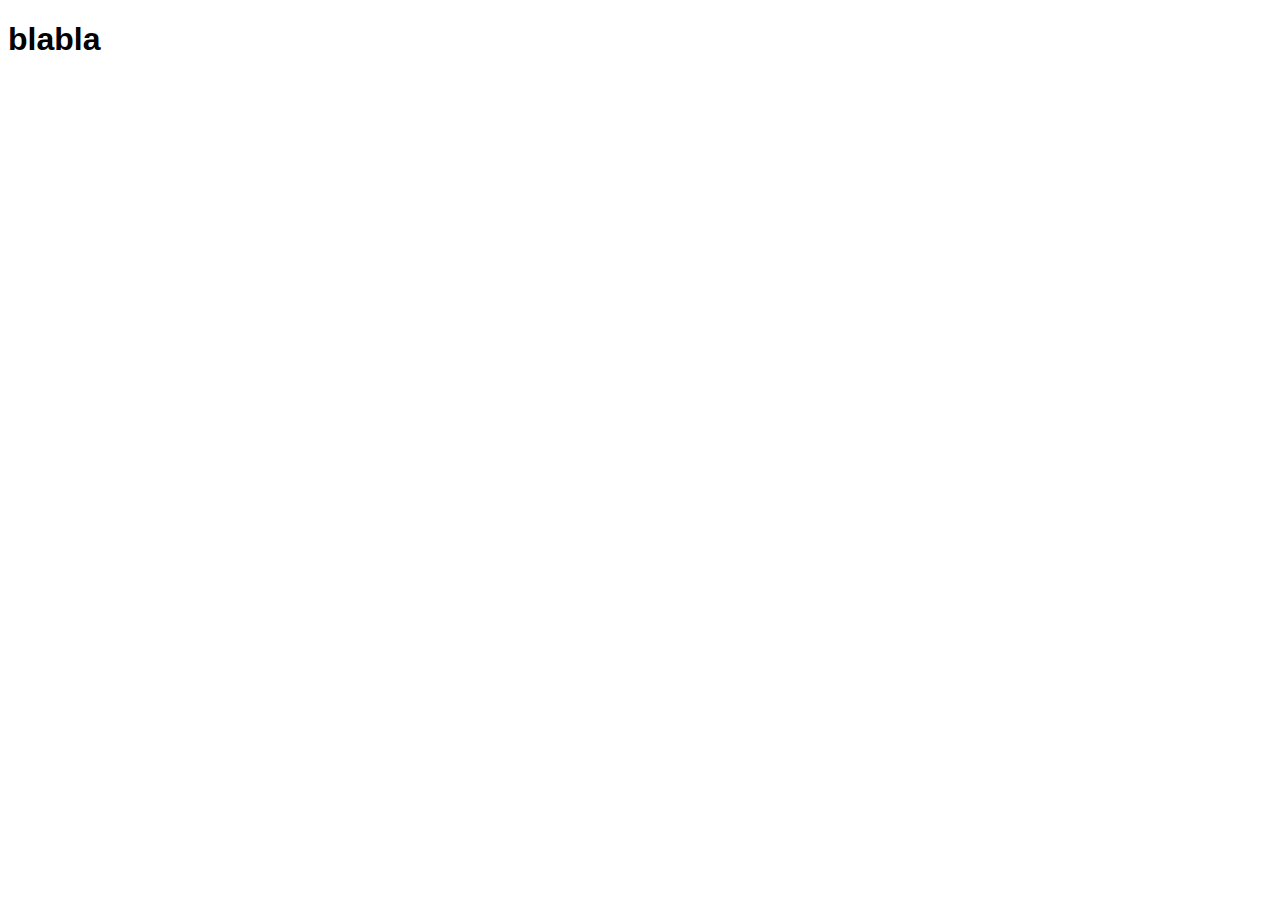
==== index.html @ 4dd78978 "premier commit" ====
<!DOCTYPE html>
<html lang="fr">
<head>
    <meta charset="UTF-8">
    <meta name="viewport" content="width=device-width, initial-scale=1.0">
    <title>Document</title>
    <link rel="stylesheet" href="style.css">
</head>
<body>
    <h1>blabla</h1>
    <div class="test">

    </div>

    <script src="test.js"></script>
</body>
</html>
---- style.css ----
*{
    font-family:Arial, Helvetica, sans-serif;
}

.image {
    background-size: cover;
    width: 100%;
    height: 100%;
    background-position: center center;
    display: flex;
    align-content: center;
}

img {
    display: none;
}

.test{
    display: grid;
    grid-template-columns: 30% 30% 30%;
    justify-content: center;
}

.test > div{
    margin: 10px;
    padding: 20px;
    border-radius: 10px;
    box-shadow: 5px 5px 10px #EDEDED;
    height: 400px;
}
.test > div:hover{
    box-shadow: 8px 8px 10px #CDCDCD;
}


.a0{
    display: flex;
    justify-content: center;
    font-weight: bold;
    font-size: 16px;
}

.a1{
    width: 100%;
    height: 80%;
    display: flex;
    justify-content: center;
}


.a2{
    font-style: italic;
}
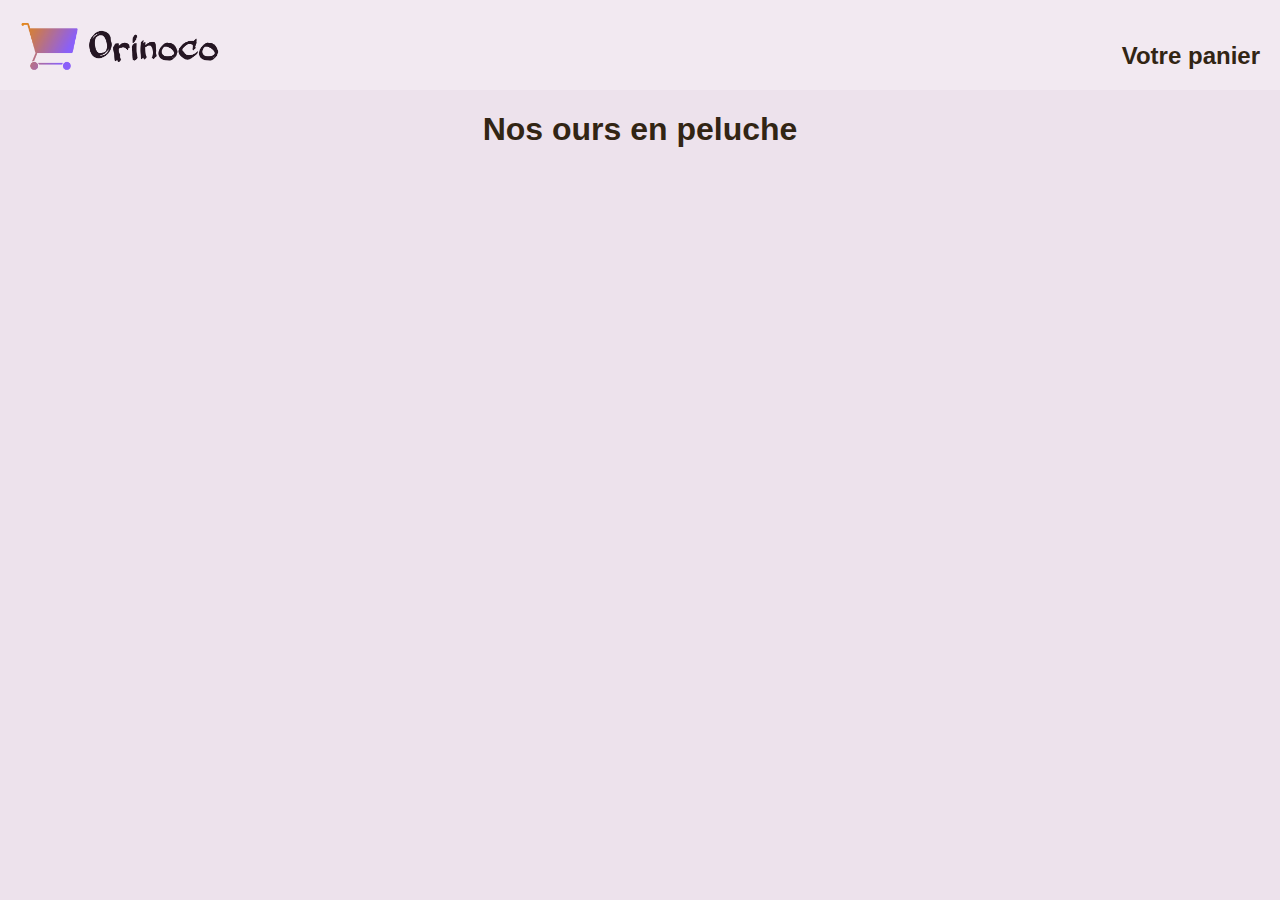
==== commit 44550227: "Ajout image logo et ajustement de la mise en page de la page 1" ====
--- a/index.html
+++ b/index.html
@@ -3,11 +3,15 @@
 <head>
     <meta charset="UTF-8">
     <meta name="viewport" content="width=device-width, initial-scale=1.0">
-    <title>Document</title>
+    <title>Orinoco</title>
     <link rel="stylesheet" href="style.css">
 </head>
 <body>
-    <h1>blabla</h1>
+    <div class="bandeau">
+        <img src="../images/logo.png" class="logo">
+        <a href="" class="lienPanier"><h2 class="allerAuPanier">Votre panier</h2></a>
+    </div>
+    <h1>Nos ours en peluche</h1>
     <div class="test">
 
     </div>
--- a/style.css
+++ b/style.css
@@ -1,5 +1,37 @@
 *{
     font-family:Arial, Helvetica, sans-serif;
+    color: #322514;
+}
+
+body{
+    margin: 0px;
+    background-color: #ede2ec;
+}
+
+h1{
+    display: flex;
+    justify-content: center;
+}
+
+.bandeau{
+    display: flex;
+    justify-content: space-between;
+    margin: none;
+    background-color: #f2e9f1;
+}
+
+.logo{
+    display: flex;
+    width: 200px;
+    padding-left: 20px;
+}
+
+a.lienPanier{
+    display: flex;
+    align-items: flex-end;
+    padding-right: 20px;
+    text-decoration: none;
+    color: black;
 }
 
 .image {
@@ -9,6 +41,7 @@
     background-position: center center;
     display: flex;
     align-content: center;
+    box-shadow: 0px 0px 2px white;
 }
 
 img {
@@ -25,11 +58,12 @@
     margin: 10px;
     padding: 20px;
     border-radius: 10px;
-    box-shadow: 5px 5px 10px #EDEDED;
+    box-shadow: 0px 0px 5px #be1558;
     height: 400px;
+    background-color: #e75874;
 }
 .test > div:hover{
-    box-shadow: 8px 8px 10px #CDCDCD;
+    box-shadow: 0px 0px 10px #be1558;
 }
 
 
@@ -42,7 +76,7 @@
 
 .a1{
     width: 100%;
-    height: 80%;
+    height: 290px;
     display: flex;
     justify-content: center;
 }
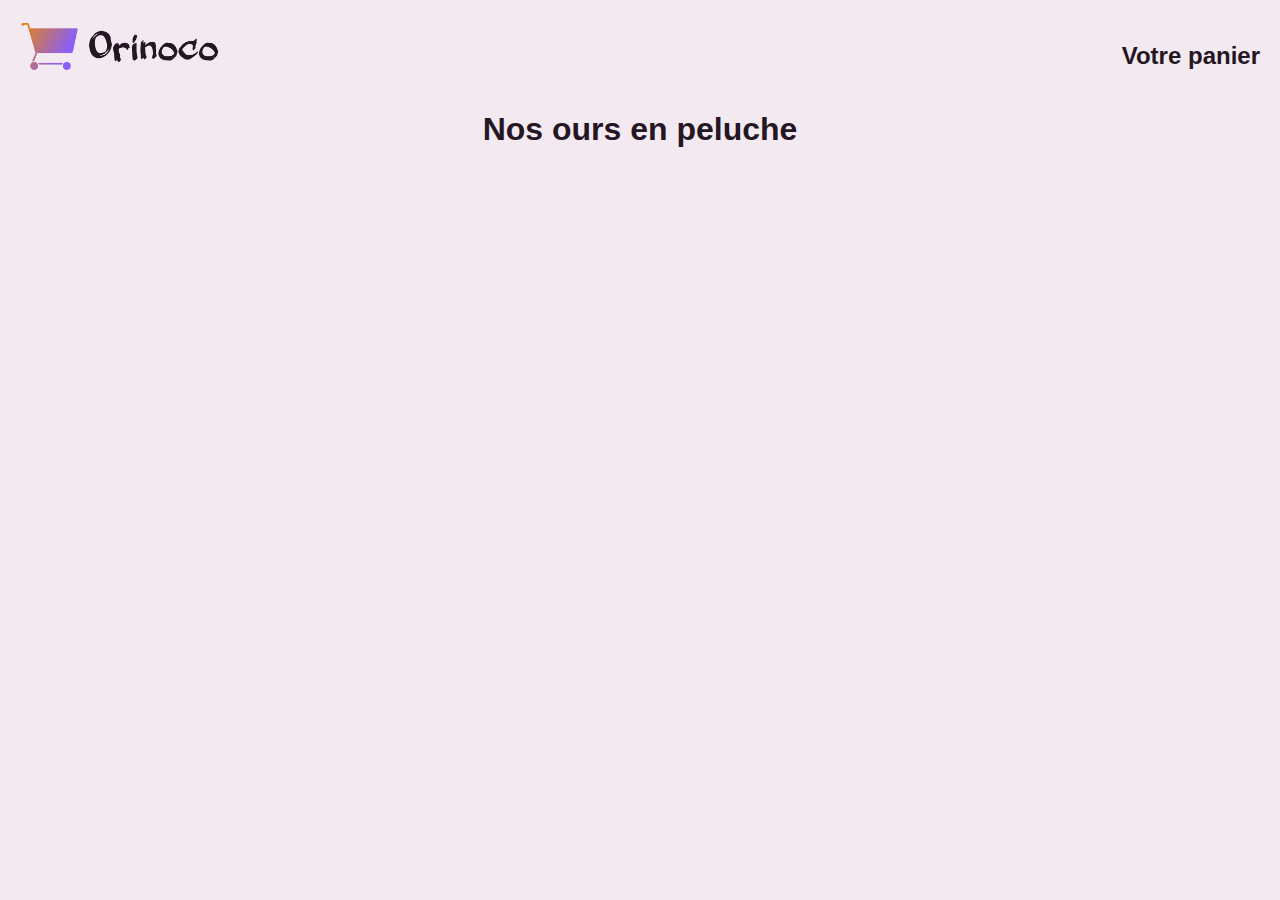
==== commit 71ba3782: "Page produit terminée" ====
--- a/index.html
+++ b/index.html
@@ -8,8 +8,8 @@
 </head>
 <body>
     <div class="bandeau">
-        <img src="../images/logo.png" class="logo">
-        <a href="" class="lienPanier"><h2 class="allerAuPanier">Votre panier</h2></a>
+        <img src="images/logo.png" class="logo">
+        <a href="panier.html" class="lienPanier"><h2 class="allerAuPanier">Votre panier</h2></a>
     </div>
     <h1>Nos ours en peluche</h1>
     <div class="test">
--- a/style.css
+++ b/style.css
@@ -1,11 +1,11 @@
 *{
     font-family:Arial, Helvetica, sans-serif;
-    color: #322514;
+    color: #251623;
 }
 
 body{
     margin: 0px;
-    background-color: #ede2ec;
+    background-color: #f2e9f1;
 }
 
 h1{
@@ -31,7 +31,7 @@
     align-items: flex-end;
     padding-right: 20px;
     text-decoration: none;
-    color: black;
+    color: #251623;
 }
 
 .image {
@@ -44,6 +44,16 @@
     box-shadow: 0px 0px 2px white;
 }
 
+.imageProduct{
+    background-size: cover;
+    width: 300px;
+    height: 300px;
+    background-position: center center;
+    display: flex;
+    align-content: center;
+    box-shadow: 0px 0px 2px white;
+}
+
 img {
     display: none;
 }
@@ -54,27 +64,30 @@
     justify-content: center;
 }
 
-.test > div{
+.test > a{
     margin: 10px;
     padding: 20px;
     border-radius: 10px;
-    box-shadow: 0px 0px 5px #be1558;
+    box-shadow: 0px 0px 5px #efa14d;
     height: 400px;
-    background-color: #e75874;
-}
-.test > div:hover{
-    box-shadow: 0px 0px 10px #be1558;
-}
-
-
-.a0{
+    background-color: #e08525;
+}
+.test > a:hover{
+    box-shadow: 0px 0px 10px #efa14d;
+}
+
+div.test a{
+    text-decoration: none;
+}
+
+.name{
     display: flex;
     justify-content: center;
     font-weight: bold;
     font-size: 16px;
 }
 
-.a1{
+.img2{
     width: 100%;
     height: 290px;
     display: flex;
@@ -82,6 +95,146 @@
 }
 
 
-.a2{
+.description{
     font-style: italic;
+}
+
+.containerPageProduit{
+    display: flex;
+    justify-content: center;
+}
+
+.pageProduit{
+    width: 300px;
+    margin: 10px;
+    padding: 20px;
+    border-radius: 10px;
+    box-shadow: 0px 0px 5px #efa452;
+    height: 580px;
+    background-color: #e08525;
+}
+
+.nameProduct{
+    text-align: center;
+    font-weight: bold;
+    font-size: 16px;
+    padding-bottom: 10px;
+}
+.descriptionProduct{
+    font-style: italic;
+    padding-top: 10px;
+    padding-bottom: 10px;
+}
+
+select{
+    border-radius: 5px;
+    border: solid #322514 2px;
+    padding: 5px;
+    margin: 5px 0 5px 0;
+    position: relative;
+    width: 50%;
+    left: 25%;  
+}
+
+div.quantity{
+    display: flex;
+    justify-content: center;
+}
+div.quantity > button{
+    padding: 5px;
+    margin: 5px 0 5px 0;
+    font-weight: bold;
+    font-size: 22px;
+
+    width: 15%;
+}
+div.quantity > input{
+    padding: 5px;
+    margin: 5px 2px 5px 2px;
+    font-weight: bold;
+    font-size: 22px;
+
+    width: 40%;
+}
+button.ButtonValider{
+    width: 100%;
+    padding: 15px 0 15px 0;
+    border-radius: 15px;
+    border: none;
+    background-color: #251623;
+    color: #e08525;
+    font-size: 25px;
+}
+
+/* Page panier */
+.sectionPanier{
+    display: flex;
+    flex-direction: column;
+    align-items: center;
+}
+.divProduitPanier{
+    background-color: #f1c392;
+    height: 30px;
+    width: 90%;
+    position: relative;
+    margin-top: 10px;
+    border-radius: 5px;
+    display: grid;
+    grid-template-columns: 25% 25% 25% 25%;
+    justify-content: space-between;
+}
+.divProduitPanier > div{
+    display:flex;
+    align-items: center;
+}
+.sectionPanier > div{
+    padding-left: 5px;
+}
+.divProduitPanier > div > b{
+    margin-right: 5px;
+}
+form{
+    position: relative;
+    left: 5%;
+    display: flex;
+    align-items: center;
+    flex-direction: column;
+    border: solid #efa452 2px;
+    border-radius: 5px;
+    padding-top: 5px;
+    margin-bottom: 50px;
+    width: 90%;
+}
+form > div > div{
+    display: flex;
+    flex-direction: column;
+    align-items: center;
+    width: 600px;
+}
+form > div{
+    display: flex;
+    justify-content: center;
+    width: 90%;
+}
+input{
+    padding: 10px;
+    border-radius: 5px;
+    border: 1px solid #e08525;
+    width: 80%;
+    margin-bottom: 20px;
+}
+label{
+    margin-bottom: 5px;
+    font-weight: bold;
+}
+.prixTotal{
+    text-align: center;
+    position: relative;
+    left: 5%;
+    width: 90%;
+    padding: 5px 0 5px 0;
+    margin-top: 10px;
+    font-weight: bold;
+    font-size: 16px;
+    background-color: #efa452;
 }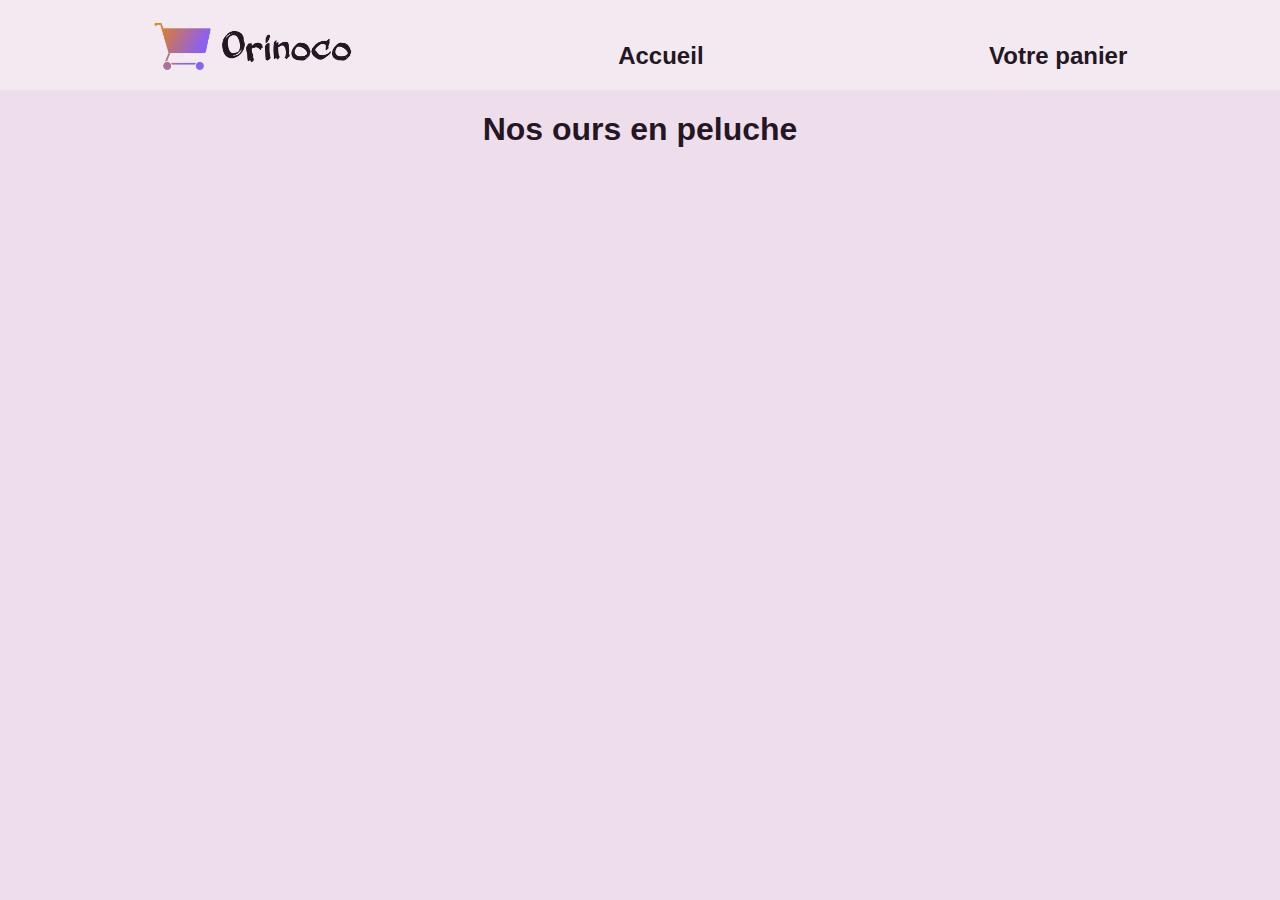
==== commit 24c4f5f6: "Ajout de sass" ====
--- a/index.html
+++ b/index.html
@@ -9,6 +9,7 @@
 <body>
     <div class="bandeau">
         <img src="images/logo.png" class="logo">
+        <a href="index.html" class="lienAccueil"><h2 class="allerALAccueil">Accueil</h2></a>
         <a href="panier.html" class="lienPanier"><h2 class="allerAuPanier">Votre panier</h2></a>
     </div>
     <h1>Nos ours en peluche</h1>
--- a/style.css
+++ b/style.css
@@ -1,240 +1,288 @@
-*{
-    font-family:Arial, Helvetica, sans-serif;
-    color: #251623;
-}
-
-body{
-    margin: 0px;
-    background-color: #f2e9f1;
-}
-
-h1{
-    display: flex;
-    justify-content: center;
-}
-
-.bandeau{
-    display: flex;
-    justify-content: space-between;
-    margin: none;
-    background-color: #f2e9f1;
-}
-
-.logo{
-    display: flex;
-    width: 200px;
-    padding-left: 20px;
-}
-
-a.lienPanier{
-    display: flex;
-    align-items: flex-end;
-    padding-right: 20px;
-    text-decoration: none;
-    color: #251623;
+* {
+  font-family: Arial, Helvetica, sans-serif;
+  color: #251623;
+}
+
+body {
+  margin: 0px;
+  background-color: #eedeec;
+}
+
+h1 {
+  display: flex;
+  justify-content: center;
+}
+
+.bandeau {
+  display: flex;
+  justify-content: space-around;
+  margin: none;
+  background-color: #f2e9f1;
+}
+
+.logo {
+  display: flex;
+  width: 200px;
+  padding-left: 20px;
+}
+
+div.bandeau > a {
+  display: flex;
+  align-items: flex-end;
+  padding-right: 20px;
+  text-decoration: none;
+  color: #251623;
 }
 
 .image {
-    background-size: cover;
-    width: 100%;
-    height: 100%;
-    background-position: center center;
-    display: flex;
-    align-content: center;
-    box-shadow: 0px 0px 2px white;
-}
-
-.imageProduct{
-    background-size: cover;
-    width: 300px;
-    height: 300px;
-    background-position: center center;
-    display: flex;
-    align-content: center;
-    box-shadow: 0px 0px 2px white;
+  background-size: cover;
+  width: 100%;
+  height: 100%;
+  background-position: center center;
+  display: flex;
+  align-content: center;
+  box-shadow: 0px 0px 2px white;
+}
+
+.imageProduct {
+  background-size: cover;
+  width: 300px;
+  height: 300px;
+  background-position: center center;
+  display: flex;
+  align-content: center;
+  box-shadow: 0px 0px 2px white;
 }
 
 img {
-    display: none;
-}
-
-.test{
-    display: grid;
-    grid-template-columns: 30% 30% 30%;
-    justify-content: center;
-}
-
-.test > a{
-    margin: 10px;
-    padding: 20px;
-    border-radius: 10px;
-    box-shadow: 0px 0px 5px #efa14d;
-    height: 400px;
-    background-color: #e08525;
-}
-.test > a:hover{
-    box-shadow: 0px 0px 10px #efa14d;
-}
-
-div.test a{
-    text-decoration: none;
-}
-
-.name{
-    display: flex;
-    justify-content: center;
-    font-weight: bold;
-    font-size: 16px;
-}
-
-.img2{
-    width: 100%;
-    height: 290px;
-    display: flex;
-    justify-content: center;
-}
-
-
-.description{
-    font-style: italic;
-}
-
-.containerPageProduit{
-    display: flex;
-    justify-content: center;
-}
-
-.pageProduit{
-    width: 300px;
-    margin: 10px;
-    padding: 20px;
-    border-radius: 10px;
-    box-shadow: 0px 0px 5px #efa452;
-    height: 580px;
-    background-color: #e08525;
-}
-
-.nameProduct{
-    text-align: center;
-    font-weight: bold;
-    font-size: 16px;
-    padding-bottom: 10px;
-}
-.descriptionProduct{
-    font-style: italic;
-    padding-top: 10px;
-    padding-bottom: 10px;
-}
-
-select{
-    border-radius: 5px;
-    border: solid #322514 2px;
-    padding: 5px;
-    margin: 5px 0 5px 0;
-    position: relative;
-    width: 50%;
-    left: 25%;  
-}
-
-div.quantity{
-    display: flex;
-    justify-content: center;
-}
-div.quantity > button{
-    padding: 5px;
-    margin: 5px 0 5px 0;
-    font-weight: bold;
-    font-size: 22px;
-
-    width: 15%;
-}
-div.quantity > input{
-    padding: 5px;
-    margin: 5px 2px 5px 2px;
-    font-weight: bold;
-    font-size: 22px;
-
-    width: 40%;
-}
-button.ButtonValider{
-    width: 100%;
-    padding: 15px 0 15px 0;
-    border-radius: 15px;
-    border: none;
-    background-color: #251623;
-    color: #e08525;
-    font-size: 25px;
+  display: none;
+}
+
+.test {
+  display: grid;
+  grid-template-columns: 30% 30% 30%;
+  justify-content: center;
+}
+
+.test > a {
+  margin: 10px;
+  padding: 20px;
+  border-radius: 10px;
+  box-shadow: 0px 0px 5px #efa14d;
+  height: 400px;
+  background-color: #e08525;
+}
+
+.test > a:hover {
+  box-shadow: 0px 0px 10px #efa14d;
+}
+
+div.test a {
+  text-decoration: none;
+}
+
+.name {
+  display: flex;
+  justify-content: center;
+  font-weight: bold;
+  font-size: 16px;
+}
+
+.img2 {
+  width: 100%;
+  height: 290px;
+  display: flex;
+  justify-content: center;
+}
+
+.description {
+  font-style: italic;
+}
+
+.containerPageProduit {
+  display: flex;
+  justify-content: center;
+}
+
+.pageProduit {
+  width: 300px;
+  margin: 10px;
+  padding: 20px;
+  border-radius: 10px;
+  box-shadow: 0px 0px 5px #efa452;
+  height: 580px;
+  background-color: #e08525;
+}
+
+.nameProduct {
+  text-align: center;
+  font-weight: bold;
+  font-size: 16px;
+  padding-bottom: 10px;
+}
+
+.descriptionProduct {
+  font-style: italic;
+  padding-top: 10px;
+  padding-bottom: 10px;
+}
+
+select {
+  border-radius: 5px;
+  border: solid #322514 2px;
+  padding: 5px;
+  margin: 5px 0 5px 0;
+  position: relative;
+  width: 50%;
+  left: 25%;
+}
+
+div.quantity {
+  display: flex;
+  justify-content: center;
+}
+
+div.quantity > button {
+  padding: 5px;
+  margin: 5px 0 5px 0;
+  font-weight: bold;
+  font-size: 22px;
+  width: 15%;
+}
+
+div.quantity > input {
+  padding: 5px;
+  margin: 5px 2px 5px 2px;
+  font-weight: bold;
+  font-size: 22px;
+  width: 40%;
+}
+
+button.ButtonValider {
+  width: 100%;
+  padding: 15px 0 15px 0;
+  border-radius: 15px;
+  border: none;
+  background-color: #251623;
+  color: #e08525;
+  font-size: 25px;
 }
 
 /* Page panier */
-.sectionPanier{
-    display: flex;
-    flex-direction: column;
-    align-items: center;
-}
-.divProduitPanier{
-    background-color: #f1c392;
-    height: 30px;
-    width: 90%;
-    position: relative;
-    margin-top: 10px;
-    border-radius: 5px;
-    display: grid;
-    grid-template-columns: 25% 25% 25% 25%;
-    justify-content: space-between;
-}
-.divProduitPanier > div{
-    display:flex;
-    align-items: center;
-}
-.sectionPanier > div{
-    padding-left: 5px;
-}
-.divProduitPanier > div > b{
-    margin-right: 5px;
-}
-form{
-    position: relative;
-    left: 5%;
-    display: flex;
-    align-items: center;
-    flex-direction: column;
-    border: solid #efa452 2px;
-    border-radius: 5px;
-    padding-top: 5px;
-    margin-bottom: 50px;
-    width: 90%;
-}
-form > div > div{
-    display: flex;
-    flex-direction: column;
-    align-items: center;
-    width: 600px;
-}
-form > div{
-    display: flex;
-    justify-content: center;
-    width: 90%;
-}
-input{
-    padding: 10px;
-    border-radius: 5px;
-    border: 1px solid #e08525;
-    width: 80%;
-    margin-bottom: 20px;
-}
-label{
-    margin-bottom: 5px;
-    font-weight: bold;
-}
-.prixTotal{
-    text-align: center;
-    position: relative;
-    left: 5%;
-    width: 90%;
-    padding: 5px 0 5px 0;
-    margin-top: 10px;
-    font-weight: bold;
-    font-size: 16px;
-    background-color: #efa452;
-}+.sectionPanier {
+  display: flex;
+  flex-direction: column;
+  align-items: center;
+}
+
+.divProduitPanier {
+  background-color: #f1c392;
+  height: 30px;
+  width: 90%;
+  position: relative;
+  margin-top: 10px;
+  border-radius: 5px;
+  display: grid;
+  grid-template-columns: 25% 25% 25% 25%;
+  justify-content: space-between;
+}
+
+.divProduitPanier > div {
+  display: flex;
+  align-items: center;
+}
+
+.sectionPanier > div {
+  padding-left: 5px;
+}
+
+.divProduitPanier > div > b {
+  margin-right: 5px;
+}
+
+form {
+  position: relative;
+  left: 5%;
+  display: flex;
+  align-items: center;
+  flex-direction: column;
+  border: solid #efa452 2px;
+  border-radius: 5px;
+  padding-top: 5px;
+  margin-bottom: 50px;
+  width: 90%;
+}
+
+form > div > div {
+  display: flex;
+  flex-direction: column;
+  align-items: center;
+  width: 600px;
+}
+
+form > div {
+  display: flex;
+  justify-content: center;
+  width: 90%;
+}
+
+input {
+  padding: 10px;
+  border-radius: 5px;
+  border: 1px solid #e08525;
+  width: 80%;
+  margin-bottom: 20px;
+}
+
+label {
+  margin-bottom: 5px;
+  font-weight: bold;
+}
+
+.prixTotal {
+  text-align: center;
+  position: relative;
+  left: 5%;
+  width: 90%;
+  padding: 5px 0 5px 0;
+  margin-top: 10px;
+  font-weight: bold;
+  font-size: 16px;
+  background-color: #efa452;
+}
+
+.panierVide {
+  font-weight: bold;
+  font-size: 26px;
+}
+
+/* Page confirmation */
+.sectionConfirmation {
+  border: solid black 1px;
+  border-radius: 5px;
+  width: 50%;
+  position: relative;
+  left: 25%;
+  padding: 30px 0 30px 0;
+}
+
+.orderId {
+  text-align: center;
+  font-weight: bold;
+  margin-bottom: 10px;
+}
+
+.orderId > b {
+  color: orange;
+}
+
+.confirmationPrixTotal {
+  text-align: center;
+  font-weight: bold;
+}
+
+.confirmationPrixTotal > b {
+  color: orange;
+}
+
+/*# sourceMappingURL=style.css.map */
